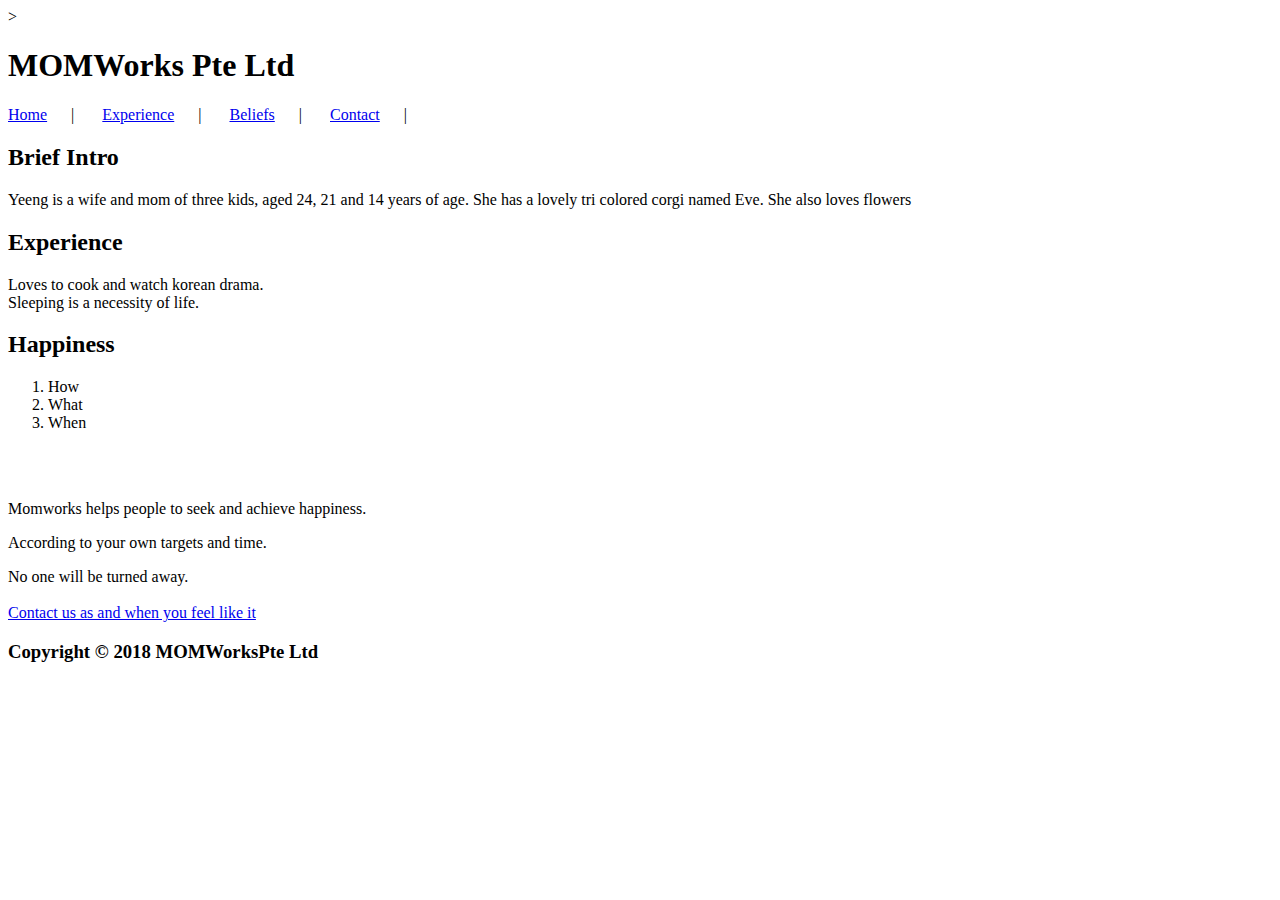
==== index.html @ ef0aa0fb "First Commit" ====
<!doctype html>
<html lang="en">

</html>>
    <head>
<meta charset+"utf-8">

<title> My first HTML5 Web Page</title>

<link rel="stylesheet" href="./css/style01.css">

    </head>
    <body>
<div id="wrapper">
    <header>
      <h1> MOMWorks Pte Ltd  </h1>
    </header>

    <nav>
     
            <a href="#">Home</a> &nbsp;&nbsp;&nbsp;&nbsp;&nbsp;| &nbsp;&nbsp;&nbsp;&nbsp;&nbsp;
            <a href="#">Experience</a> &nbsp;&nbsp;&nbsp;&nbsp;&nbsp;| &nbsp;&nbsp;&nbsp;&nbsp;&nbsp;
            <a href="#">Beliefs</a> &nbsp;&nbsp;&nbsp;&nbsp;&nbsp;| &nbsp;&nbsp;&nbsp;&nbsp;&nbsp;
            <a href="#">Contact</a> &nbsp;&nbsp;&nbsp;&nbsp;&nbsp;| &nbsp;&nbsp;&nbsp;&nbsp;&nbsp;

    </nav>
    <article>
        <section> 
            <h2>Brief Intro</h2>
            <p> Yeeng is a wife and mom of three kids, aged 24, 21 and 14 years of age.
                She has a lovely tri colored corgi named Eve.
                She also loves flowers

            </p>

        </section>
        <section>
            <h2> Experience</h2>
            <p>Loves to cook and watch korean drama.<br>

                Sleeping is a necessity of life.
            

            </p>

        </section>

    </article>

    <aside>
     <h2>Happiness</h2>
     <ol type="1">
         <li><a href="#"></a>How</li>
         <li><a href="#"></a>What</li>
         <li><a href="#"></a>When</li>
     </ol>
     <br>
     

     <br>

     <p>Momworks helps people to seek and achieve happiness.

     </p>

     <p>According to your own targets and time.</p>

     <p>No one will be turned away.
         <br>
         <br>

      
     <a href="#"> Contact us as and when you feel like it</a>  
     </p>


    </aside>

    <footer>
     <h3>Copyright &copy 2018 MOMWorksPte Ltd </h3>

    </footer>


</div>
    </body>
</html>
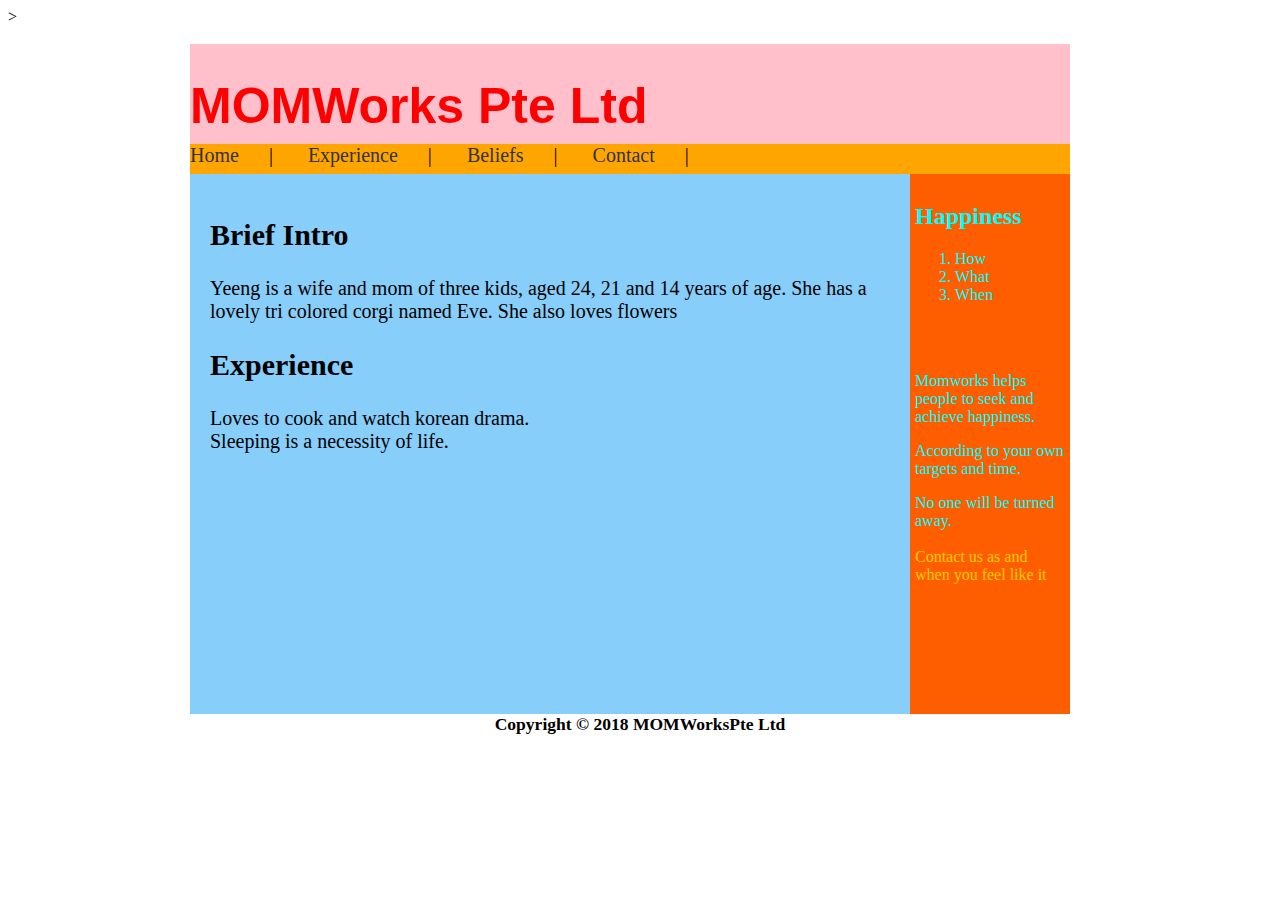
==== commit 2d50a9ac: "changes to CSS name" ====
--- a/index.html
+++ b/index.html
@@ -7,7 +7,7 @@
 
 <title> My first HTML5 Web Page</title>
 
-<link rel="stylesheet" href="./css/style01.css">
+<link rel="stylesheet" href="./CSS/style01.css">
 
     </head>
     <body>
@@ -21,7 +21,7 @@
             <a href="#">Home</a> &nbsp;&nbsp;&nbsp;&nbsp;&nbsp;| &nbsp;&nbsp;&nbsp;&nbsp;&nbsp;
             <a href="#">Experience</a> &nbsp;&nbsp;&nbsp;&nbsp;&nbsp;| &nbsp;&nbsp;&nbsp;&nbsp;&nbsp;
             <a href="#">Beliefs</a> &nbsp;&nbsp;&nbsp;&nbsp;&nbsp;| &nbsp;&nbsp;&nbsp;&nbsp;&nbsp;
-            <a href="#">Contact</a> &nbsp;&nbsp;&nbsp;&nbsp;&nbsp;| &nbsp;&nbsp;&nbsp;&nbsp;&nbsp;
+            <a href="contact.html">Contact</a> &nbsp;&nbsp;&nbsp;&nbsp;&nbsp;| &nbsp;&nbsp;&nbsp;&nbsp;&nbsp;
 
     </nav>
     <article>
--- a/CSS/style01.css
+++ b/CSS/style01.css
@@ -0,0 +1,251 @@
+#wrapper {
+    background-color: yellow;
+    float: inherit;
+    width:900px;
+    position: relative;
+    margin: 0 auto 0 auto;
+}
+
+
+header { 
+    float: left;
+    width: 880px;
+    height: 100px;
+    background-color: pink;
+    color: red;
+    font-size: 25px;
+    font-family: 'Lucida Sans', 'Lucida Sans Regular', 'Lucida Grande', 'Lucida Sans Unicode', Geneva, Verdana, sans-serif;
+
+
+
+}
+h1,h2,h3 {font-family: Lucida Sans', 'Lucida Sans Regular', 'Lucida Grande;
+line-height:21 px; }
+
+
+nav{
+
+    float:left;
+    width: 880px;
+    height: 30px;
+    background-color: orange;
+    font-family: 'Times New Roman', Times, serif;
+    font-size:20px;
+    color: #333
+    padding: 15px 0px 3px 30px
+
+
+}
+
+nav a{
+    color: #333;
+    text-decoration: none;
+    }
+
+nav a:hover{
+    color: blue;
+    text-decoration: underline;
+
+}
+
+a{
+    color: #FC0;
+    text-decoration: none;
+    }
+
+a:hover{ 
+    text-decoration: underline;}
+
+article{
+    float: left;
+    width: 680px; 
+    background-color: lightskyblue;
+    font-family: Times;
+    font-style: normal;
+    font-size: 20px;
+    color: light grey;
+    padding: 20px 20px 20px 20px;
+    height: 500px;
+
+
+
+
+
+}
+
+section {
+
+
+
+}
+
+aside{
+    float: left;
+    width: 150px;
+    background-color: rgb(255, 94, 0);
+    font-family: 'Times New Roman', Times, serif;
+    font-style: normal;
+    color: aqua;
+    padding: 10px 5px 10px 5px;
+    height: 520px;
+
+
+
+
+
+
+}
+
+footer{
+    background-color:#fff;
+    text-align: center;
+    font-family: 'Times New Roman', Times, serif;
+    font-weight: bold;
+    font-size: 15px;
+
+
+
+
+}
+/*contact form*/
+.contact_form h2, .contact_form label{
+    font-family : 'times new roman';
+    font-weight: bold;
+
+}
+.contact_form ul {
+    width: 100%; 
+    list-style-type: none;
+    list-style-position: outside;
+    margin: 0px;
+    padding: 0px;     
+}
+
+.contact_form li{
+    padding:12px;
+    border-bottom: 1px solid #eee;
+    position: relative;
+    }
+
+.required_notification, .form_hint {
+font-size: 10px;
+
+}
+*:focus{
+    outline:none;
+}
+.contact_form label{ 
+    width: 150px;
+    display: inline-block;
+
+
+
+
+}
+
+.contact_form input {
+    width: 220px;
+    height: 20px;
+    padding: 0px;
+
+}
+
+.contact_form textarea{
+    width: 300px;
+
+}
+
+.contact_form button {
+    background-color: aqua;
+    margin-left: 150px;
+
+}
+.contact_form input, .contact_form textarea {
+    border: 1px dashed rgb(170, 170, 170);
+    box-shadow: 0px 0px 3px rgb(219, 90, 90), 0px 10px 15px #eee inset;
+    border-radius: 5px;
+    padding-right : 1px;
+    -moz-transition: padding.2s;
+    -webkit-transition: padding .2s;
+    -o-transition: padding .2s;
+    tranistion: padding .2s;
+
+}
+
+.contact_form input:focus, .contact_form textarea:focus {
+    background: #ffffff;
+    border: 1 px solid #555555;
+    box-shadow: 0px  0px 3px #aaa;
+    padding-right: 70px;
+}
+
+.contact_form input:required, .contact_form textarea:required
+{
+    background: #fff url('../images/red_asterisk.png') no-repeat 98% center;
+
+}
+
+.contact_form input:valid, .contact_form-textarea:valid {
+    background: #fff url('../images/valid.png') no-repeat 98% center;
+    box-shadow: 0 0 5px #5cd053;
+    border-color: greenyellow
+}
+.contact_form input, invalid, .contact_formtextarea:invalid{
+    background: #fff url('../images/invalid.png') no-repeat 98% center;
+    box-shadow: 0 0 5px #b03535;
+    border-color: red
+}
+button.submit {
+    background: aqua;
+    border-radius:3px;
+    -webkit-border-radius: 3px;
+    -moz-border-radius: 3px;
+    border:1px solid #509111;
+    color: #ffffff;
+    font-weight: bold;
+
+}
+
+button.submit:hover
+{
+    cursor: pointer;
+
+}
+button.submit :active{
+    background: blue;
+    border-radius:3px;
+    -webkit-border-radius: 3px;
+    -moz-border-radius: 3px;
+    border:1px solid #3c1191;
+    color: #ffffff;
+    font-weight: bold;}
+
+.form_hint{
+    background: #d45252;
+    border-radius: 3px 3px 3px;
+    color: yellow;
+    margin-left: 5px;
+    padding: 1px 5px;
+    display: none;
+
+}
+
+.form_hint::before{
+
+    content:"\25c0";
+    position: absolute;
+    color:#d45252;
+    top: 1px;
+    left: 1px;
+    
+
+
+}
+
+.contact_form input:focus + .form_hint{display:inline;}
+
+.contact_form input:required:valid + .form_hint {background-color:green}
+
+.contact_form input:required:valid + .form_hint::before {
+    color:green;
+}
